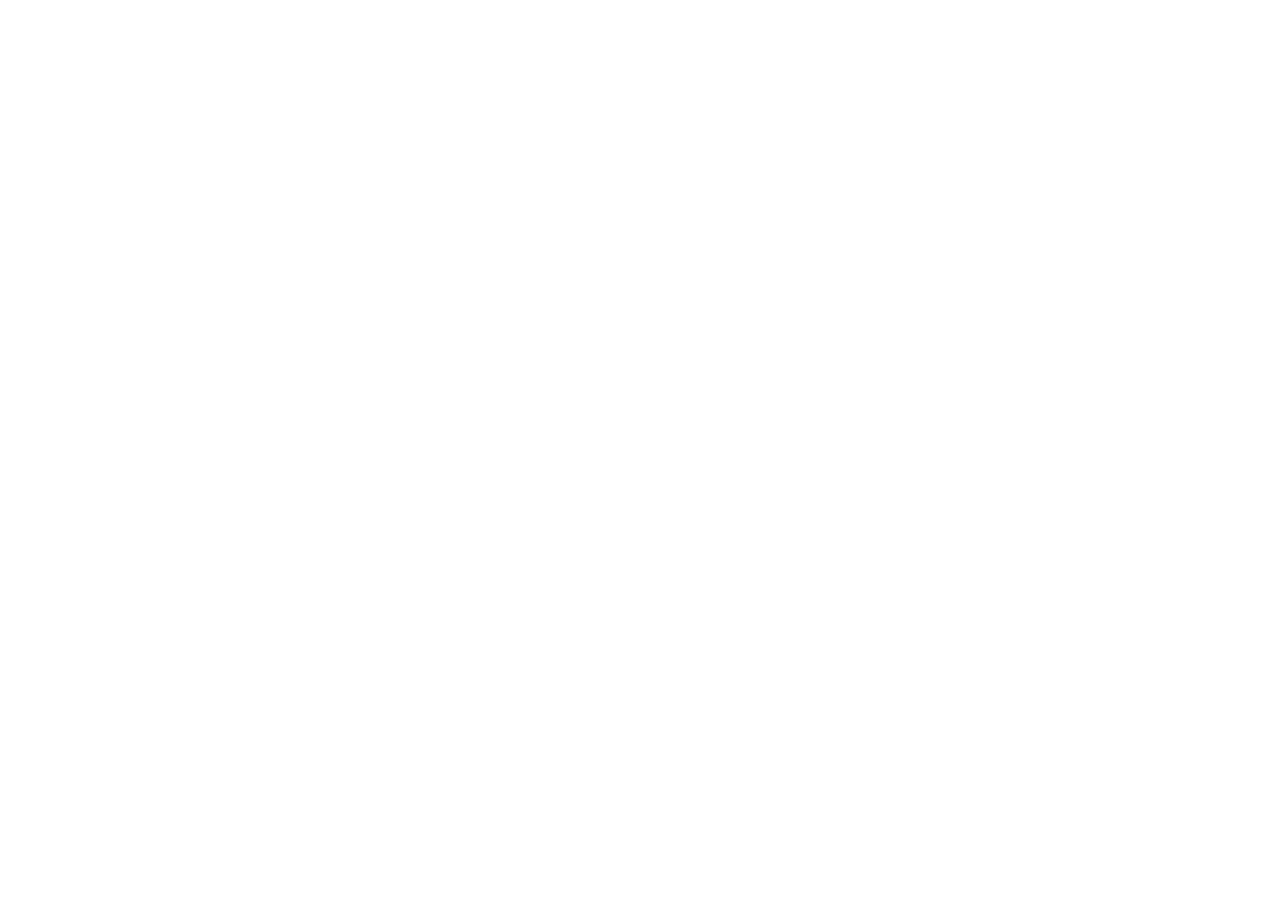
==== templates/qr_code.html @ 83b06c1a "Initial commit" ====
<!DOCTYPE html>
<html>
<head>
    <title>QR Code</title>
    <link rel="stylesheet" href="https://maxcdn.bootstrapcdn.com/bootstrap/4.5.2/css/bootstrap.min.css">
<script type="text/javascript">
    $(window).on('load', function() {
        $('#myModal').modal('show');
    });
</script>
</head>
<body>

</body>
</html>
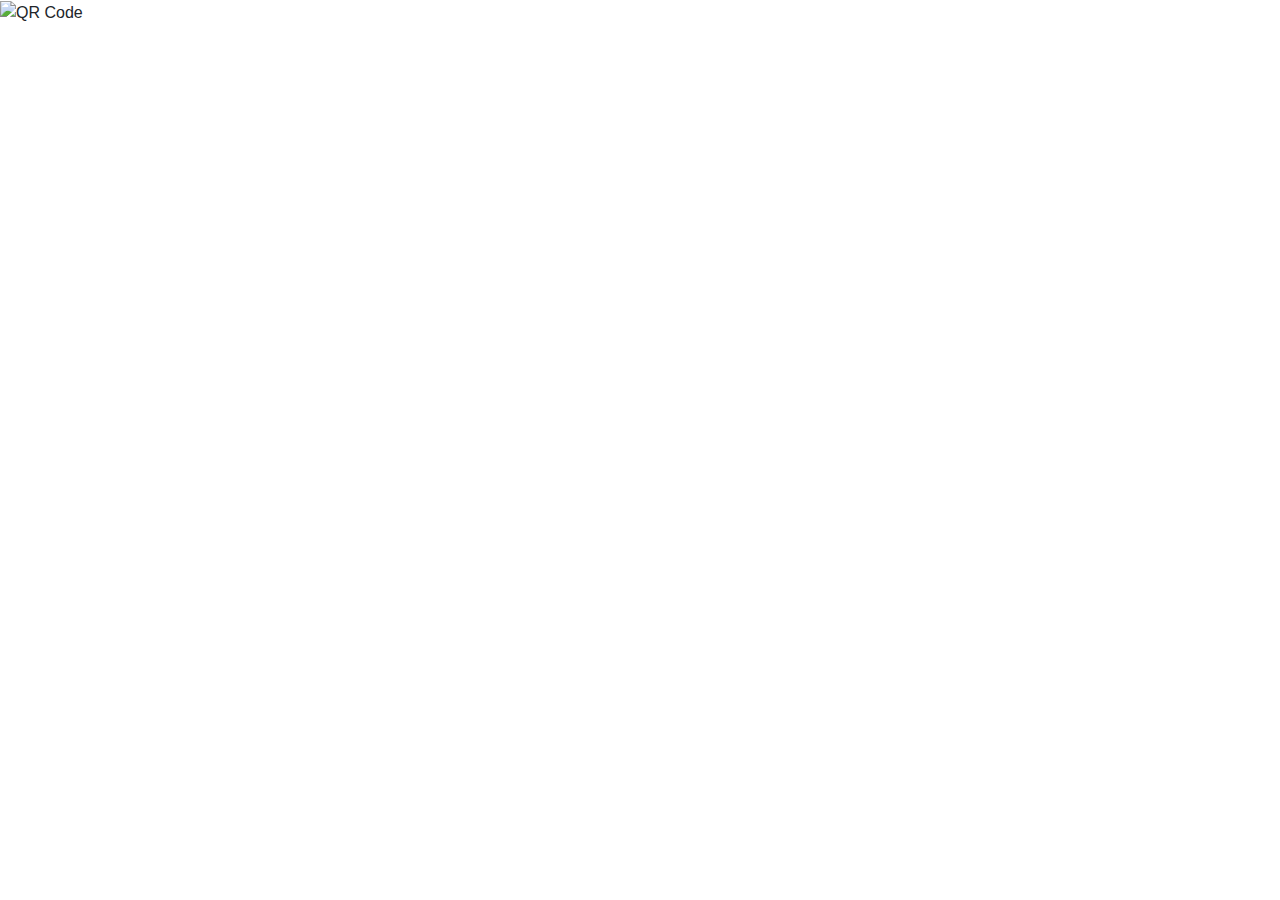
==== commit 99aadf97: "send mail" ====
--- a/templates/qr_code.html
+++ b/templates/qr_code.html
@@ -10,6 +10,6 @@
 </script>
 </head>
 <body>
-
+ <img id="qr_img" src="data:image/png;base64,{{ qr_code_img }}" width="200px" height="200px" alt="QR Code">
 </body>
 </html>
